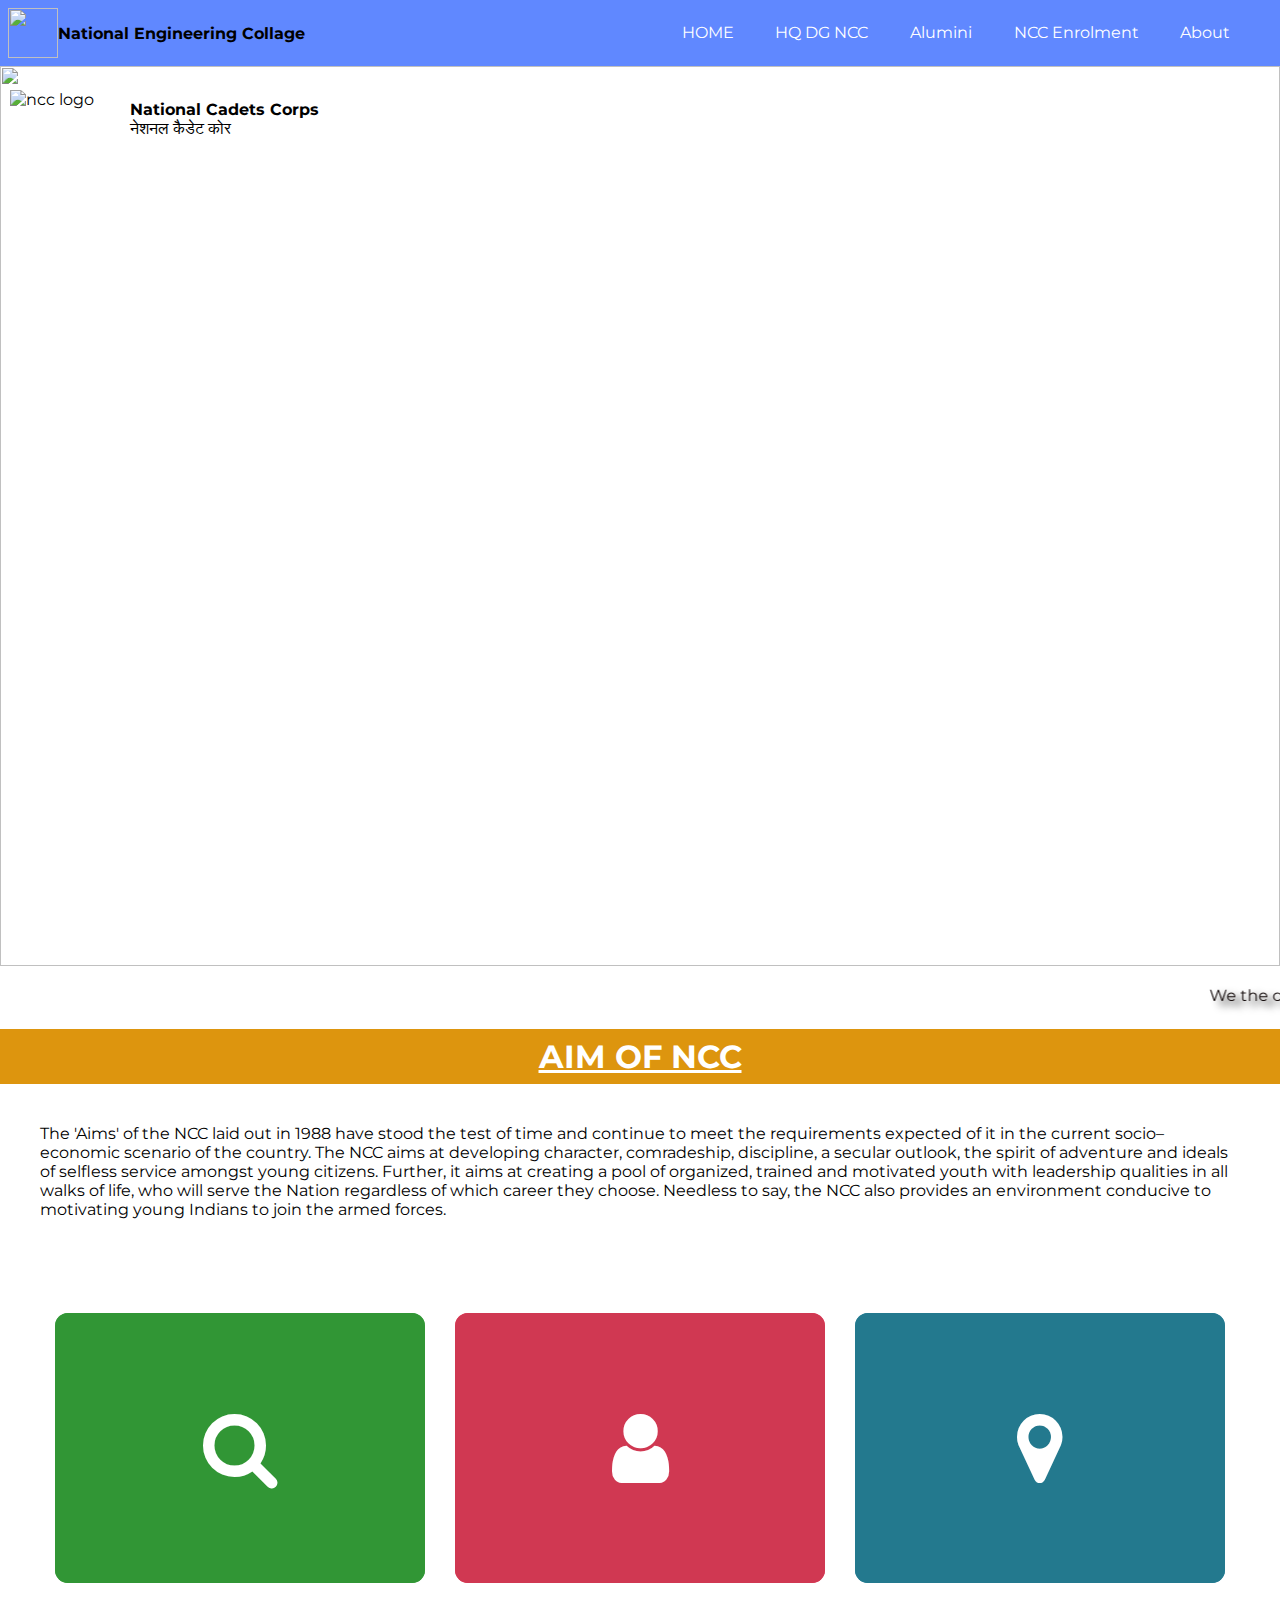
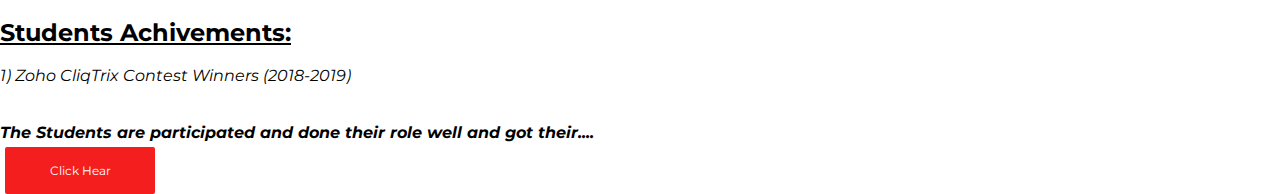
==== index.html @ c49cc5d2 "Add files via upload" ====
<!DOCTYPE html>
<html lang="en">

<head>
    <meta charset="UTF-8">
    <meta http-equiv="X-UA-Compatible" content="IE=edge">
    <meta name="viewport" content="width=device-width, initial-scale=1.0">
    <title>NCC FOROUM</title>
    <link rel="stylesheet" href="ncc.css">
    <link rel="preconnect" href="https://fonts.googleapis.com">
    <link rel="preconnect" href="https://fonts.gstatic.com" crossorigin>
    <link href="https://fonts.googleapis.com/css2?family=Montserrat:ital,wght@1,300&display=swap" rel="stylesheet">
    <link href="https://stackpath.bootstrapcdn.com/font-awesome/4.7.0/css/font-awesome.min.css" rel="stylesheet">
</head>

<body>
    <div class="page">
        <div class="nav">
            <img src="https://res.cloudinary.com/crunchbase-production/image/upload/c_lpad,f_auto,q_auto:eco,dpr_1/lzvcjpzoxwydcbzngjpg"
                alt="">
                <h4>National Engineering Collage</h4>
        </div>
        <ul>
            <li><a href="">HOME</a></li>
            <li><a href="">HQ DG NCC</a></li>
            <li><a href="">Alumini</a></li>
            <li><a href="">NCC Enrolment</a></li>
            <li><a href="">About</a></li>
        </ul>
    </div>
    <div class="logo">
        <img id="logo1" src="https://bharathgyanblog.files.wordpress.com/2019/07/ncc-1.jpg" >
        <img id="logo2" src="https://upload.wikimedia.org/wikipedia/commons/5/55/Emblem_of_National_Cadet_Corps_%28India%29.png" alt="ncc logo">
        <p id="logo3"><b>National Cadets Corps</b><br>नेशनल कैडेट कोर</p>
    </div>

    <span></span>

    <div class="para">
        <marquee id="para1"> We the cadets of the National Cadet Corps,
        do solemnly pledge that we shall always uphold the unity of India.
        We resolve to be disciplined and responsible citizens of our nation.
        We shall undertake positive community service in the spirit of selflessness
        and concern for our fellow beings.</marquee>
        <h1 id="para2"><u>AIM OF NCC</u></h1>
        <p id="para3">The 'Aims' of the NCC laid out in 1988 have stood the test of time and continue to meet the requirements expected of it in the current socio–economic scenario of the country. The NCC aims at developing character, comradeship, discipline, a secular outlook, the spirit of adventure and ideals of selfless service amongst young citizens. Further, it aims at creating a pool of organized, trained and motivated youth with leadership qualities in all walks of life, who will serve the Nation regardless of which career they choose. Needless to say, the NCC also provides an environment conducive to motivating young Indians to join the armed forces.</p>
        <br>
    </div>
            <div class="container">
                <div class="box">
                    <div class="icon"><i class="fa fa-search" aria-hidden="true"></i></div>
                    <div class="content">
                        <h3>Search</h3>
                        <p>Upcoming Events with and the results of the old events RM PADAK & RM COMMENDATION 2019-20 list of awardees and their prize..
                        </p>
                    </div>
                </div> 
                <!-- <div class="container"> -->
                    <div class="box">
                        <div class="icon"><i class="fa fa-user" aria-hidden="true"></i></div>
                        <div class="content">
                            <h3>User</h3>
                            <p>Upcoming Events with and the results of the old events RM PADAK & RM COMMENDATION 2019-20 list of awardees and their prize..
                            </p>
                        </div>
                    </div>
                    <!-- <div class="container"> -->
                <div class="box">
                    <div class="icon"><i class="fa fa-map-marker" aria-hidden="true"></i></div>
                    <div class="content">
                        <h3>Location</h3>
                        <p>Upcoming Events with and the results of the old events RM PADAK & RM COMMENDATION 2019-20 list of awardees and their prize..
                        </p>
                    </div>
                </div>    
            </div>
            <div class="achiv">
                <h2><u> Students  Achivements:</u></h2>
                <br>
                <p><i> 1) Zoho CliqTrix Contest Winners (2018-2019)</i></p>
                <br>
                <img src="https://nec.edu.in/wp-content/uploads/2022/02/2.-NCC-Zonal-camp.jpg" alt="">
                <br>
                <div class="xob">
                <h4><i>The Students are participated and done their role well and got their....</i></h4>
                <button class="button" style="vertical-align:middle"><span>Click Hear </span></button>
            </div>
            </div>
</body>
</html>
---- ncc.css ----
*{
    margin: 0;
    padding: 0;
    font-family: 'Montserrat', sans-serif;
}

.page{
    display: flex;
    align-items: center;
    background-color: rgb(96, 136, 255);
    padding: .5em;
    display: flex;
    justify-content: space-between;
    
}
.page ul {
    width: 50%;
    display: flex;
    justify-content: space-evenly;
    margin-left: 8rem;
}
a 
{
    text-decoration: none;
}
ul>li{display: inline-flex;
    border-bottom: 1px solid transparent;
}
ul>li:hover{
    border-bottom: 1px solid white;
    transition: 1s;
}
ul li:hover{display: block;}

.page ul li a{
    text-decoration: none;
    color: white;
}
.nav{
    display: flex;
    align-items: center;
}
.page .nav img{

    align-items: center;
    height: 50px;
    width: 50px;
    display: inline;

}

.logo img{
    height: 100px;
    width: 100px;
}
.page li{
    display: inline;
}

.logo {
    /* display: flex; */
    /* position: absolute; */
    align-items: center;
    width: 100vw;
    height: 100vh;
    /* background-image: url(https://bharathgyanblog.files.wordpress.com/2019/07/ncc-1.jpg); */
    /* background-position: center; */
    /* background-size: fill; */
    /* background-repeat: no-repeat; */
} 
.logo > #logo1 
{
    width: 100%;
    height: 100%;
}
.logo > #logo2 
{
    position: absolute;
    top: 90px;
    left: 10px;
    /* height: 100%; */
}

.logo > #logo3 
{
    position: absolute;
    top: 100px;
    left: 130px;
    /* height: 100%; */
}

.para > #para2
{
    padding: 8px;
    text-align: center;
    background-color: rgb(221, 149, 14);
    color: white;

}
.para > #para3
{
    padding: 40px;
    
}
.para > #para1
{
    color: rgb(20, 11, 11);
    padding:20px;
    text-shadow:8px 5px 9px #000000;
}
.container
{
    position: relative;
    width: 1200px;
    height: 300px;
    margin: 20px auto;
    
}
.container .box
{
    position: relative;
    width: calc(400px - 30px);
    height: calc(300px - 30px);
    background: rgb(19, 19, 4);
    float: left;
    margin: 15px;
    box-sizing: border-box;
    overflow: hidden;
    border-radius: 13px;

}
.container .box .icon
{
    position: absolute;
    top: 0;
    left: 0;
    width: 100%;
    height: 100%;
    background: #f00;
    transition: 0.5s;
    z-index: 1;
}
.container .box:hover .icon
{
    top: 20px;
    left: calc(50% - 40px);
    width: 80px;
    height: 80px;
    border-radius: 50%;
}
.container .box .icon .fa
{
    position: absolute;
    top: 50%;
    left: 50%;
    transform:translate(-50%,-50%);
    font-size: 80px;
    transition: 0.5s;
    color: #fff;

}
.container .box:hover .icon .fa
{
    font-size: 40px;
}
.container .box .content
{
    position: absolute;
    top: 100%;
    left: 5px;
    height: calc(100% - 100px);
    text-align: center;
    padding: 20px;
    box-sizing: border-box;
    transition: 0.5s;
    opacity: 0;

}
.container .box:hover  .content
{
    top: 100px;
    opacity: 1;
}

.container .box .content h3
{
    margin: 0 0 10px;
    padding: 0;
    color: #fff;
    font-size: 24px;

}
.container .box .content p
{
    margin: 10px;
    padding: 0;
    color: #fff;
  

}
.container .box:nth-child(1) .icon
{
    background: #319635;

}
.container .box:nth-child(1) 
{
    background: #4caf50;
}
.container .box:nth-child(2) .icon
{
    background: #d03852;

}
.container .box:nth-child(2) 
{
    background: #f54967;
}
.container .box:nth-child(3) .icon
{
    background: #23798e;

}
.container .box:nth-child(3) 
{
    background: #328fa5;

}
.achive
{
    margin: 10px;
    padding: 10px;

}
.achive  > #button
{
    transition-duration: 0.4s;
}
.achive > #button:hover {
    background-color: #4CAF50; /* Green */
    color: white;
  }
  .button {
    display: inline-block;
    position: absolute;
    border-radius: 2px;
    background-color: #f41e1e;
    border: none;
    color: #FFFFFF;
    text-align: center;
    font-size: 12px;
    padding: 16px;
    width: 150px;
    transition: all 0.5s;
    cursor: pointer;
    margin: 5px;
  }
  
  .button span {
    cursor: pointer;
    display: inline-block;
    position: relative;
    transition: 0.5s;
  }
  
  .button span:after {
    content: '\00bb';
    position: absolute;
    opacity: 0;
    top: 0;
    right: -20px;
    transition: 0.5s;
  }
  
  .button:hover span {
    padding-right: 25px;
  }
  
  .button:hover span:after {
    opacity: 1;
    right: 0;
  }
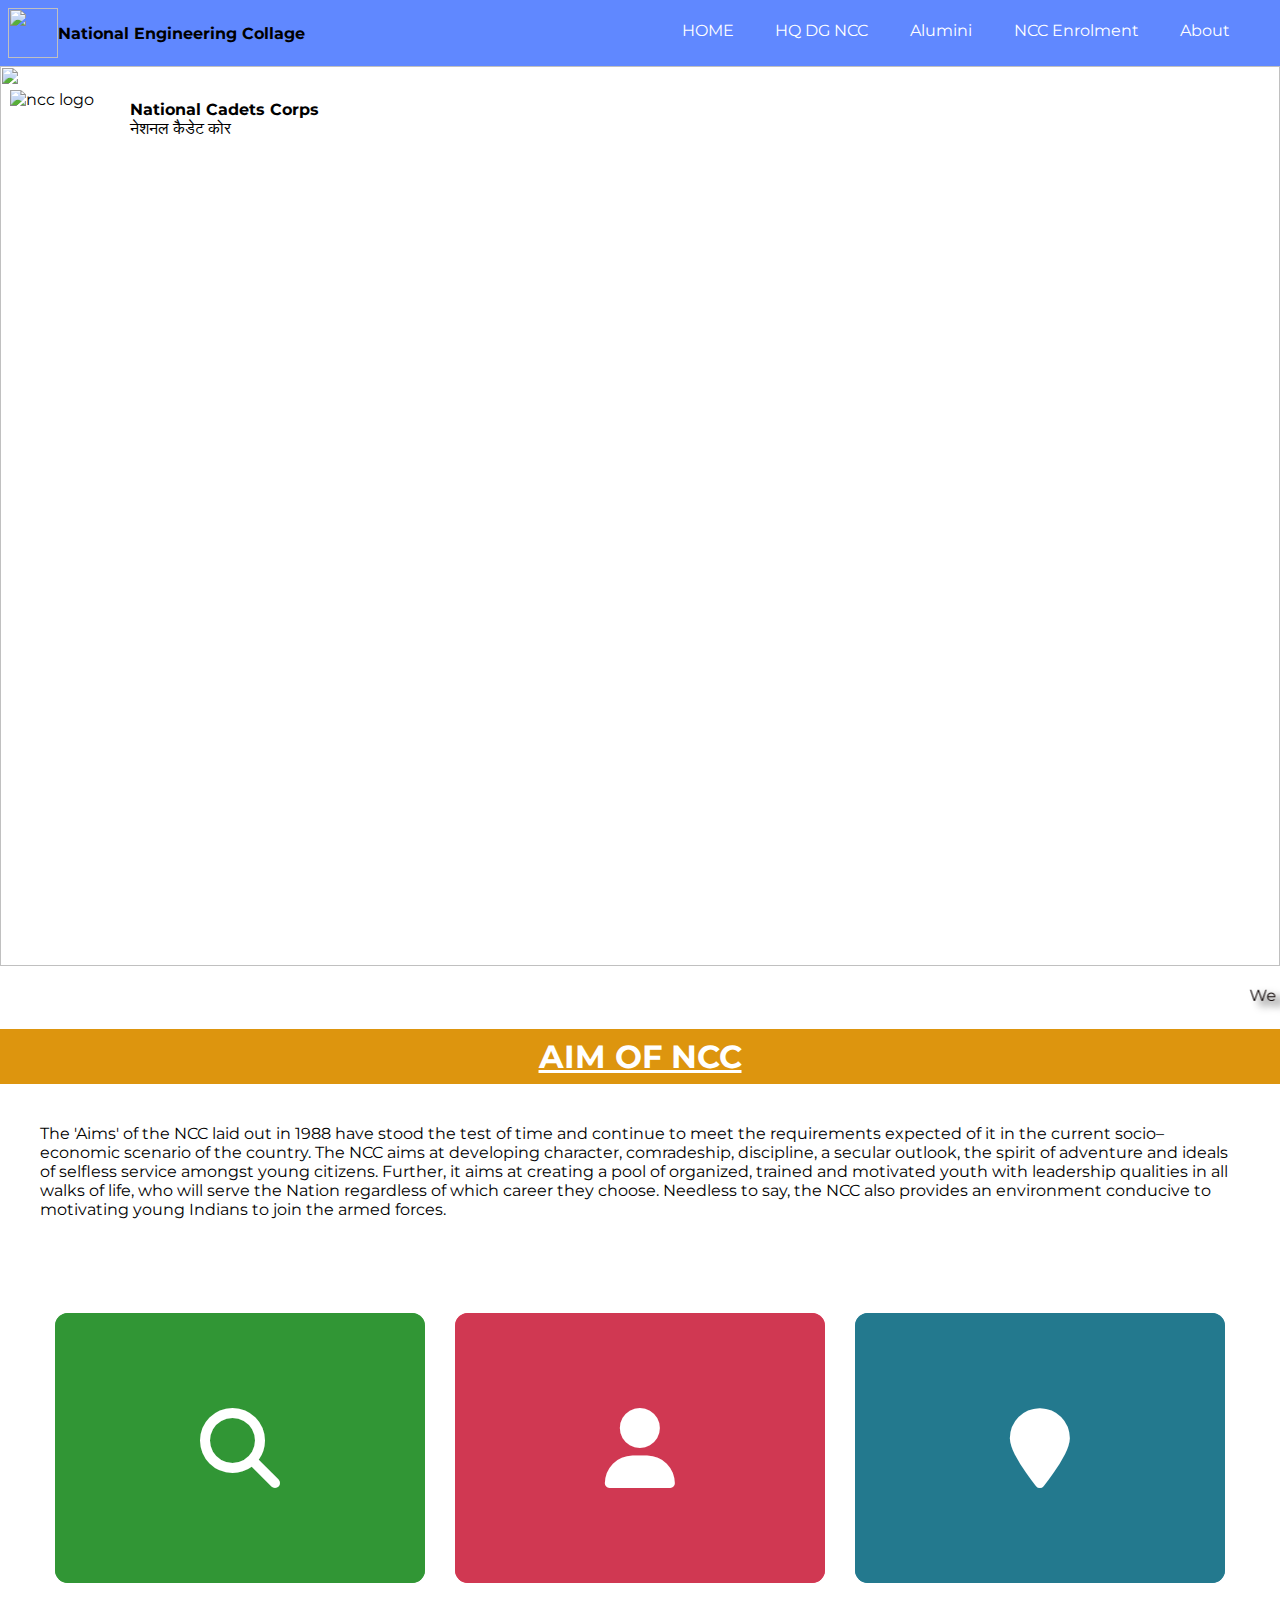
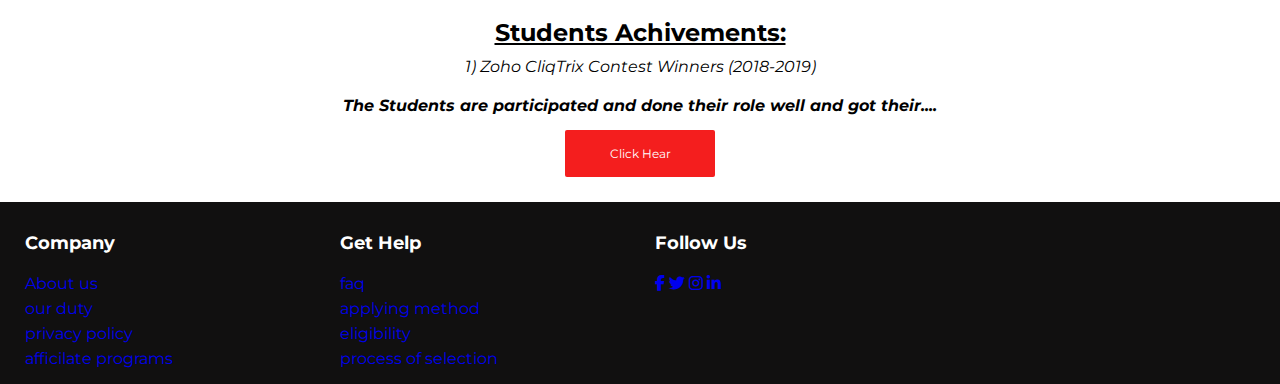
==== commit aa11bee4: "Add files via upload" ====
--- a/index.html
+++ b/index.html
@@ -11,6 +11,8 @@
     <link rel="preconnect" href="https://fonts.gstatic.com" crossorigin>
     <link href="https://fonts.googleapis.com/css2?family=Montserrat:ital,wght@1,300&display=swap" rel="stylesheet">
     <link href="https://stackpath.bootstrapcdn.com/font-awesome/4.7.0/css/font-awesome.min.css" rel="stylesheet">
+    <link rel="stylesheet" type="text/css"
+        href="https://cdnjs.cloudflare.com/ajax/libs/font-awesome/6.2.1/css/all.min.css">
 </head>
 
 <body>
@@ -18,73 +20,124 @@
         <div class="nav">
             <img src="https://res.cloudinary.com/crunchbase-production/image/upload/c_lpad,f_auto,q_auto:eco,dpr_1/lzvcjpzoxwydcbzngjpg"
                 alt="">
-                <h4>National Engineering Collage</h4>
+            <h4>National Engineering Collage</h4>
         </div>
         <ul>
             <li><a href="">HOME</a></li>
             <li><a href="">HQ DG NCC</a></li>
             <li><a href="">Alumini</a></li>
-            <li><a href="">NCC Enrolment</a></li>
+            <li><a href="register.html">NCC Enrolment</a></li>
             <li><a href="">About</a></li>
         </ul>
     </div>
     <div class="logo">
-        <img id="logo1" src="https://bharathgyanblog.files.wordpress.com/2019/07/ncc-1.jpg" >
-        <img id="logo2" src="https://upload.wikimedia.org/wikipedia/commons/5/55/Emblem_of_National_Cadet_Corps_%28India%29.png" alt="ncc logo">
+        <img id="logo1" src="https://bharathgyanblog.files.wordpress.com/2019/07/ncc-1.jpg">
+        <img id="logo2"
+            src="https://upload.wikimedia.org/wikipedia/commons/5/55/Emblem_of_National_Cadet_Corps_%28India%29.png"
+            alt="ncc logo">
         <p id="logo3"><b>National Cadets Corps</b><br>नेशनल कैडेट कोर</p>
     </div>
-
+    
     <span></span>
 
     <div class="para">
         <marquee id="para1"> We the cadets of the National Cadet Corps,
-        do solemnly pledge that we shall always uphold the unity of India.
-        We resolve to be disciplined and responsible citizens of our nation.
-        We shall undertake positive community service in the spirit of selflessness
-        and concern for our fellow beings.</marquee>
+            do solemnly pledge that we shall always uphold the unity of India.
+            We resolve to be disciplined and responsible citizens of our nation.
+            We shall undertake positive community service in the spirit of selflessness
+            and concern for our fellow beings.</marquee>
         <h1 id="para2"><u>AIM OF NCC</u></h1>
-        <p id="para3">The 'Aims' of the NCC laid out in 1988 have stood the test of time and continue to meet the requirements expected of it in the current socio–economic scenario of the country. The NCC aims at developing character, comradeship, discipline, a secular outlook, the spirit of adventure and ideals of selfless service amongst young citizens. Further, it aims at creating a pool of organized, trained and motivated youth with leadership qualities in all walks of life, who will serve the Nation regardless of which career they choose. Needless to say, the NCC also provides an environment conducive to motivating young Indians to join the armed forces.</p>
+        <p id="para3">The 'Aims' of the NCC laid out in 1988 have stood the test of time and continue to meet the
+            requirements expected of it in the current socio–economic scenario of the country. The NCC aims at
+            developing character, comradeship, discipline, a secular outlook, the spirit of adventure and ideals of
+            selfless service amongst young citizens. Further, it aims at creating a pool of organized, trained and
+            motivated youth with leadership qualities in all walks of life, who will serve the Nation regardless of
+            which career they choose. Needless to say, the NCC also provides an environment conducive to motivating
+            young Indians to join the armed forces.</p>
         <br>
     </div>
-            <div class="container">
-                <div class="box">
-                    <div class="icon"><i class="fa fa-search" aria-hidden="true"></i></div>
-                    <div class="content">
-                        <h3>Search</h3>
-                        <p>Upcoming Events with and the results of the old events RM PADAK & RM COMMENDATION 2019-20 list of awardees and their prize..
-                        </p>
+    <div class="container">
+        <div class="box">
+            <div class="icon"><i class="fa fa-search" aria-hidden="true"></i></div>
+            <div class="content">
+                <h3>Search</h3>
+                <p>Upcoming Events with and the results of the old events RM PADAK & RM COMMENDATION 2019-20 list of
+                    awardees and their prize..
+                </p>
+            </div>
+        </div>
+        <!-- <div class="container"> -->
+        <div class="box">
+            <div class="icon"><i class="fa fa-user" aria-hidden="true"></i></div>
+            <div class="content">
+                <h3>User</h3>
+                <p>Upcoming Events with and the results of the old events RM PADAK & RM COMMENDATION 2019-20 list of
+                    awardees and their prize..
+                </p>
+            </div>
+        </div>
+        <!-- <div class="container"> -->
+        <div class="box">
+            <div class="icon"><i class="fa fa-map-marker" aria-hidden="true"></i></div>
+            <div class="content">
+                <h3>Location</h3>
+                <p>Upcoming Events with and the results of the old events RM PADAK & RM COMMENDATION 2019-20 list of
+                    awardees and their prize..
+                </p>
+            </div>
+        </div>
+    </div>
+    <div class="achive">
+        <!-- <div class="xoa"> -->
+        <h2><u> Students Achivements:</u></h2>
+        <!-- <br> -->
+        <p><i> 1) Zoho CliqTrix Contest Winners (2018-2019)</i></p>
+        <!-- <br> -->
+        <img src="https://nec.edu.in/wp-content/uploads/2022/02/2.-NCC-Zonal-camp.jpg" alt="">
+        <!-- <br> -->
+        <!-- </div> -->
+        <!-- <div class="xob"> -->
+            <h4><i>The Students are participated and done their role well and got their....</i></h4>
+            <button class="button" style="vertical-align:middle"><span>Click Hear</span></button>
+        <!-- </div> -->
+    </div>
+
+    <div class="footer">
+        <div class="container1">
+            <div class="row">
+                <div class="footer-col">
+                    <h4>Company</h4>
+                    <ul>
+                        <li><a href="#">About us</a></li>
+                        <li><a href="#">our duty</a></li>
+                        <li><a href="#">privacy policy</a></li>
+                        <li><a href="#">afficilate programs</a></li>
+                    </ul>
+                </div>
+                <div class="footer-col">
+                    <h4>get help</h4>
+                    <ul>
+                        <li><a href="#">faq</a></li>
+                        <li><a href="#">applying method</a></li>
+                        <li><a href="#">eligibility</a></li>
+                        <li><a href="#">process of selection</a></li>
+                    </ul>
+                </div>
+
+                <div class="footer-col">
+                    <h4>follow us</h4>
+                    <div class="social-links">
+                        <a href="#"><i class="fab fa-facebook-f"></i></a>
+                        <a href="#"><i class="fab fa-twitter"></i></a>
+                        <a href="#"><i class="fab fa-instagram"></i></a>
+                        <a href="#"><i class="fab fa-linkedin-in"></i></a>
                     </div>
-                </div> 
-                <!-- <div class="container"> -->
-                    <div class="box">
-                        <div class="icon"><i class="fa fa-user" aria-hidden="true"></i></div>
-                        <div class="content">
-                            <h3>User</h3>
-                            <p>Upcoming Events with and the results of the old events RM PADAK & RM COMMENDATION 2019-20 list of awardees and their prize..
-                            </p>
-                        </div>
-                    </div>
-                    <!-- <div class="container"> -->
-                <div class="box">
-                    <div class="icon"><i class="fa fa-map-marker" aria-hidden="true"></i></div>
-                    <div class="content">
-                        <h3>Location</h3>
-                        <p>Upcoming Events with and the results of the old events RM PADAK & RM COMMENDATION 2019-20 list of awardees and their prize..
-                        </p>
-                    </div>
-                </div>    
+
+                </div>
             </div>
-            <div class="achiv">
-                <h2><u> Students  Achivements:</u></h2>
-                <br>
-                <p><i> 1) Zoho CliqTrix Contest Winners (2018-2019)</i></p>
-                <br>
-                <img src="https://nec.edu.in/wp-content/uploads/2022/02/2.-NCC-Zonal-camp.jpg" alt="">
-                <br>
-                <div class="xob">
-                <h4><i>The Students are participated and done their role well and got their....</i></h4>
-                <button class="button" style="vertical-align:middle"><span>Click Hear </span></button>
-            </div>
-            </div>
+        </div>
+        </div>
+    </div>
 </body>
+
 </html>--- a/ncc.css
+++ b/ncc.css
@@ -2,6 +2,7 @@
     margin: 0;
     padding: 0;
     font-family: 'Montserrat', sans-serif;
+    box-sizing: border-box;
 }
 
 .page{
@@ -23,7 +24,10 @@
 {
     text-decoration: none;
 }
-ul>li{display: inline-flex;
+ul>li{
+    /* display: inline-flex; */
+    list-style: none;
+    padding-bottom:5px;
     border-bottom: 1px solid transparent;
 }
 ul>li:hover{
@@ -228,9 +232,12 @@
 }
 .achive
 {
-    margin: 10px;
-    padding: 10px;
-
+    height: auto;
+    display: flex;
+    flex-direction: column;
+    align-items: center;
+    padding-bottom: 20px;
+    gap: 10px;
 }
 .achive  > #button
 {
@@ -241,8 +248,6 @@
     color: white;
   }
   .button {
-    display: inline-block;
-    position: absolute;
     border-radius: 2px;
     background-color: #f41e1e;
     border: none;
@@ -280,13 +285,56 @@
     opacity: 1;
     right: 0;
   }
-  
-
-  
-
-
-
-
-
-
-
+  .container1{
+    width: 100%;
+    display: block;
+    background-color: rgb(17, 16, 16);
+    margin: auto;
+    padding: 10px;
+
+  }
+  .row{
+    display: flex;
+    width: 100%;
+    height: auto;
+    /* margin-top: 50px; */
+  }
+  .footer{
+    background-color: black;
+    height: auto;
+    width: 100vw;
+  }
+  .footer-col{
+    width: 25%;
+    padding: 0 15px;
+  }
+  .footer-col h4{
+    font-size: 18px;
+    color: #FFFFFF;
+    text-transform: capitalize;
+    margin: 20px 0;
+    position: relative;
+
+  }
+  .footer-col h4::before{
+    
+    position: absolute;
+    left: 0;
+    bottom: -10px;
+    background-color: #e91e63;
+    height: 2px;
+    box-sizing: border-box;
+    width: 50px;
+
+  }
+
+  
+
+  
+
+
+
+
+
+
+
